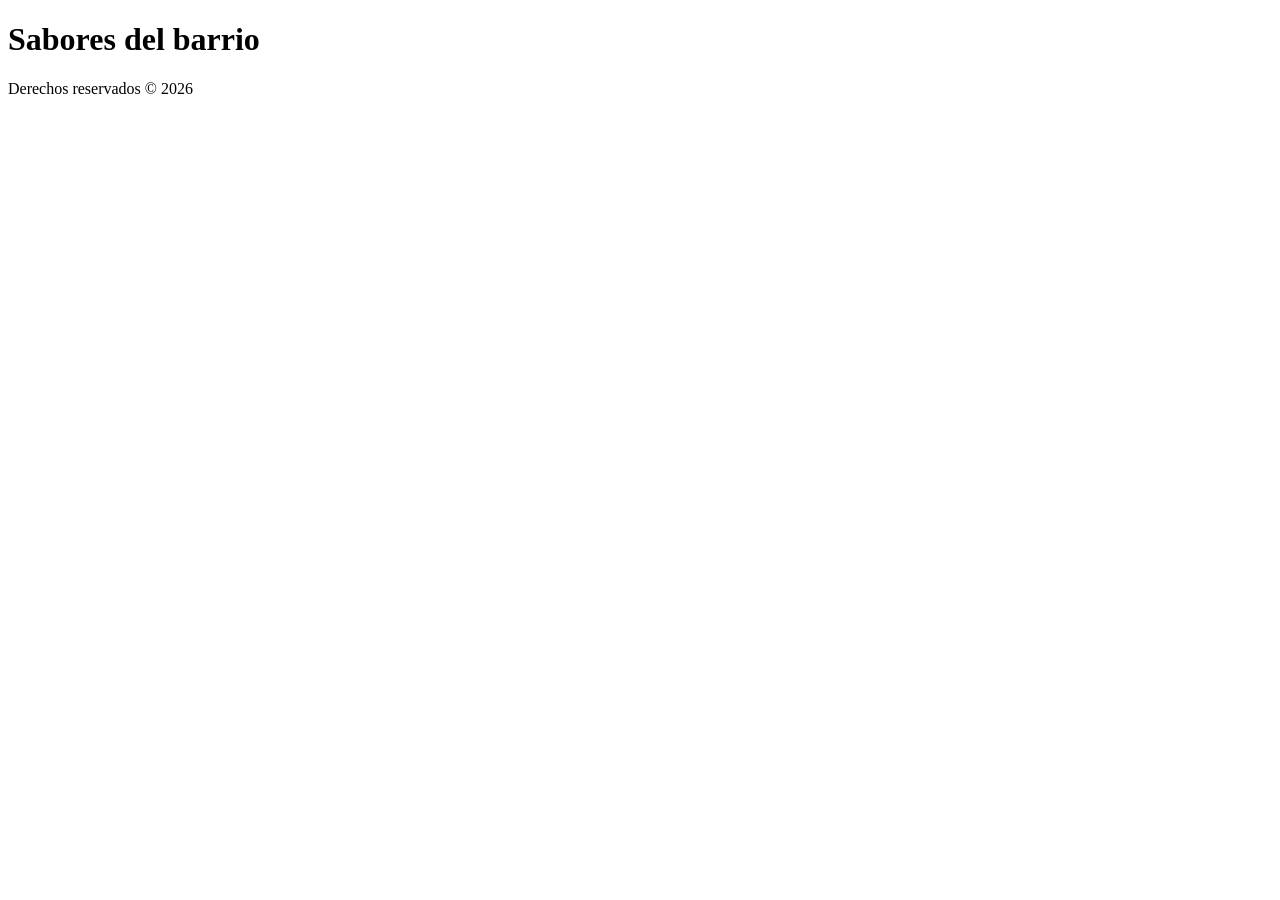
==== ac1-html/index.html @ fc9b0f3e "Paginas creadas" ====
<!DOCTYPE html>
<html lang="es">
<head>
    <meta charset="UTF-8">
    <meta name="viewport" content="width=device-width, initial-scale=1.0">
    <meta description="Restaurante con variedad de sabores y platos típicos del barrio">
    <meta author="Jafeth">
    <meta keywords="HTML, ejemplo, página web">
    <title>Sabores del barrio</title>

</head>
<body>
    <header>
        <h1 id="inicio">Sabores del barrio</h1>

    </header>


    <main>

    </main>


    <footer>
        <p>Derechos reservados &copy; 2026</p>
    </footer>
</body>
</html>
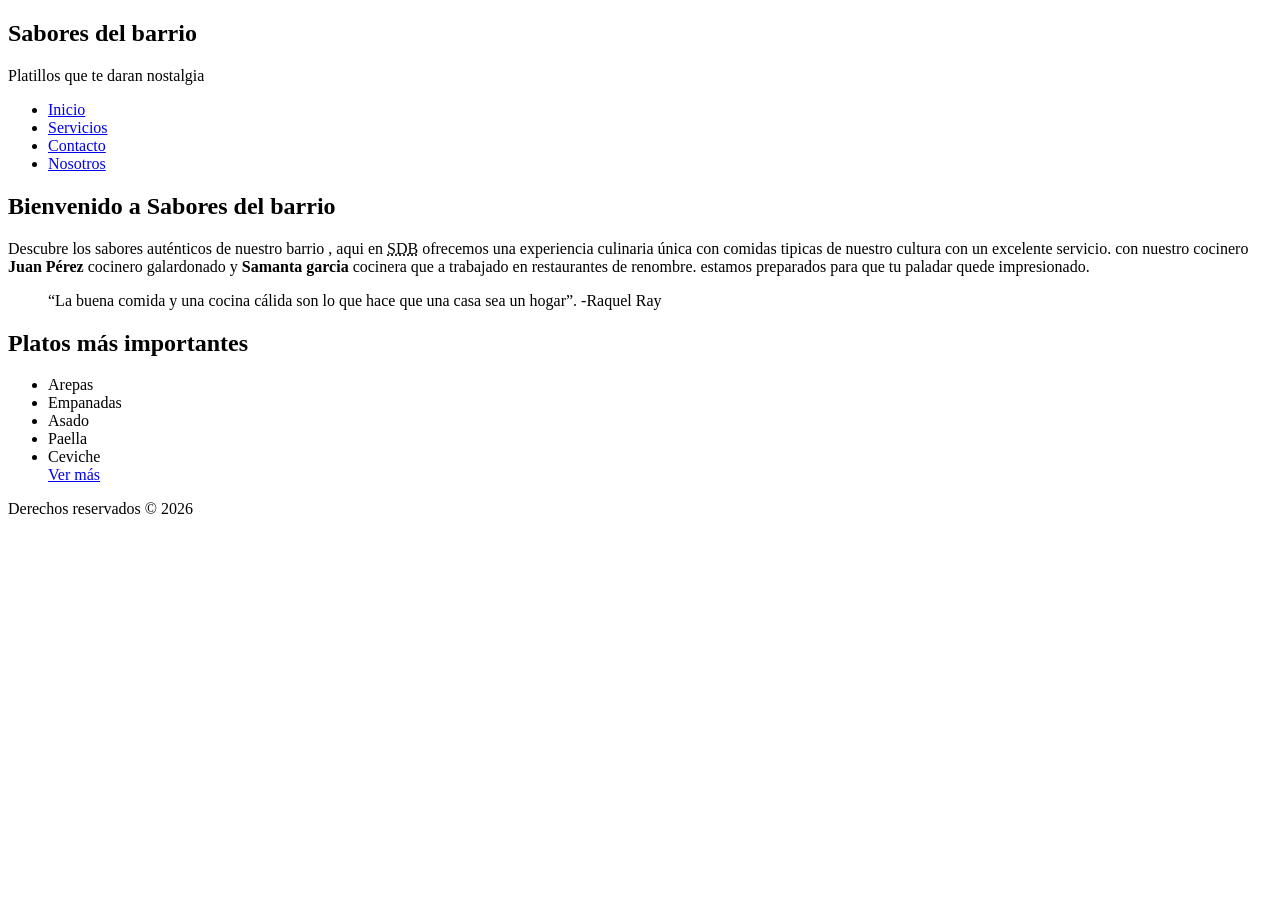
==== commit 24905749: "Menus terminados y el index esta listo" ====
--- a/ac1-html/index.html
+++ b/ac1-html/index.html
@@ -6,17 +6,47 @@
     <meta description="Restaurante con variedad de sabores y platos típicos del barrio">
     <meta author="Jafeth">
     <meta keywords="HTML, ejemplo, página web">
+    <link rel="icon" type="image/png" href="recursos/logo.png">
     <title>Sabores del barrio</title>
 
 </head>
 <body>
     <header>
-        <h1 id="inicio">Sabores del barrio</h1>
-
+        <section id="inicio">
+            <h1 id="inicio">Sabores del barrio</h1>
+            <p>Platillos que te daran nostalgia</p>
+        <nav>
+            <ul>
+                <li><a href="index.html">Inicio</a></li>
+                <li><a href="servicios.html">Servicios</a></li>
+                <li><a href="contacto.html">Contacto</a></li>
+                <li><a href="nosotros.html">Nosotros</a></li>
+            </ul>
+        </nav>
+        </section>
     </header>
 
 
     <main>
+        <section id="principal">
+            <h2>Bienvenido a Sabores del barrio</h2>
+            <p>Descubre los sabores auténticos de nuestro barrio , aqui en <abbr title="Sabores del barrio">SDB</abbr> ofrecemos una experiencia culinaria única con comidas tipicas de nuestro cultura con un excelente servicio. con nuestro cocinero <strong>Juan Pérez</strong> cocinero galardonado y <strong>Samanta garcia</strong> cocinera que a trabajado en restaurantes de renombre. estamos preparados para que tu paladar quede impresionado.</p>
+            
+            <p><blockquote cite="https://lovefoodfeed.com/es/citas-de-cocina/?scr">“La buena comida y una cocina cálida son lo que hace que una casa sea un hogar”. -Raquel Ray</blockquote></p>
+            
+        </section>
+
+        <section id="platos mas importantes"> 
+            <h2>Platos más importantes</h2>
+            <ul>
+                <li>Arepas</li>
+                <li>Empanadas</li>
+                <li>Asado</li>
+                <li>Paella</li>
+                <li>Ceviche</li>
+                <a href="servicios.html">Ver más</a>
+            </ul>
+        </section>
 
     </main>
 
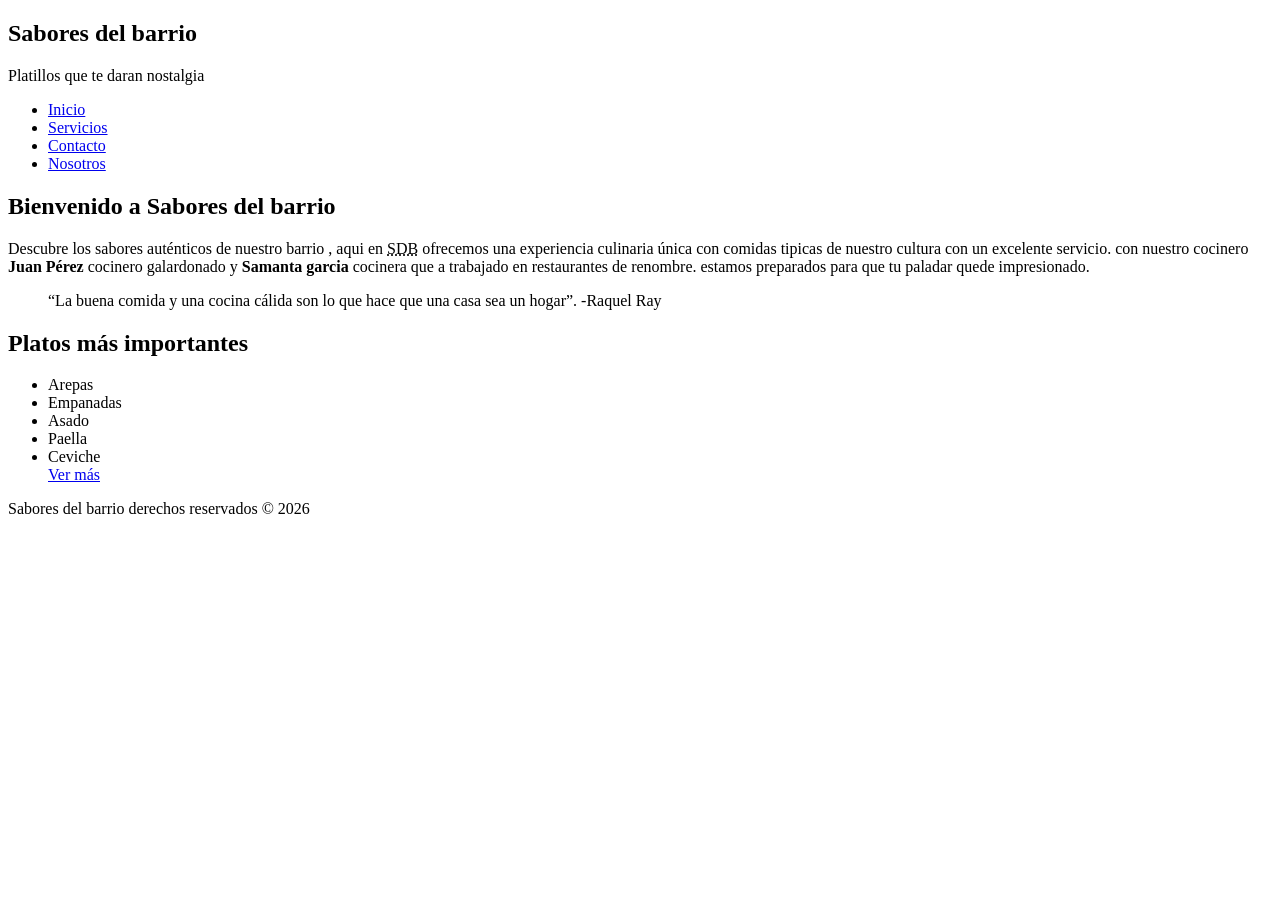
==== commit 334ef66b: "Servicios esta completo y se cambio el footer de todas las vistas" ====
--- a/ac1-html/index.html
+++ b/ac1-html/index.html
@@ -52,7 +52,7 @@
 
 
     <footer>
-        <p>Derechos reservados &copy; 2026</p>
+        <p>Sabores del barrio derechos reservados &copy; 2026</p>
     </footer>
 </body>
 </html>
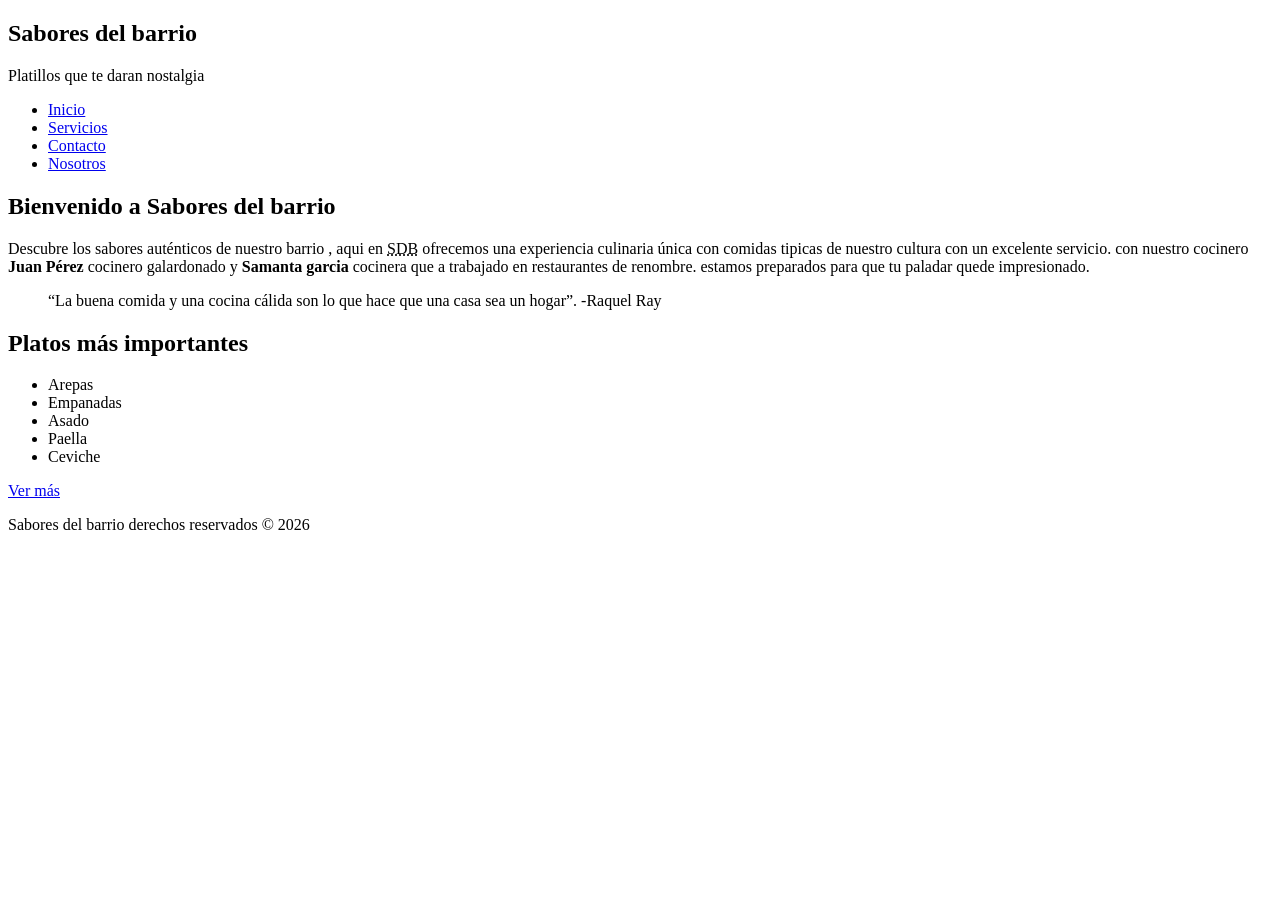
==== commit 967df069: "Correciones menores" ====
--- a/ac1-html/index.html
+++ b/ac1-html/index.html
@@ -3,17 +3,17 @@
 <head>
     <meta charset="UTF-8">
     <meta name="viewport" content="width=device-width, initial-scale=1.0">
-    <meta description="Restaurante con variedad de sabores y platos típicos del barrio">
-    <meta author="Jafeth">
-    <meta keywords="HTML, ejemplo, página web">
+    <meta name="description" content="Restaurante con variedad de sabores y platos típicos del barrio">
+    <meta name="author" content="Jafeth">
+    <meta name="keywords" content="restaurante, comida, sabores, barrio, platos típicos">
     <link rel="icon" type="image/png" href="recursos/logo.png">
-    <title>Sabores del barrio</title>
+    <title>Inicio | Sabores del barrio</title>
 
 </head>
 <body>
     <header>
         <section id="inicio">
-            <h1 id="inicio">Sabores del barrio</h1>
+            <h1>Sabores del barrio</h1>
             <p>Platillos que te daran nostalgia</p>
         <nav>
             <ul>
@@ -32,11 +32,11 @@
             <h2>Bienvenido a Sabores del barrio</h2>
             <p>Descubre los sabores auténticos de nuestro barrio , aqui en <abbr title="Sabores del barrio">SDB</abbr> ofrecemos una experiencia culinaria única con comidas tipicas de nuestro cultura con un excelente servicio. con nuestro cocinero <strong>Juan Pérez</strong> cocinero galardonado y <strong>Samanta garcia</strong> cocinera que a trabajado en restaurantes de renombre. estamos preparados para que tu paladar quede impresionado.</p>
             
-            <p><blockquote cite="https://lovefoodfeed.com/es/citas-de-cocina/?scr">“La buena comida y una cocina cálida son lo que hace que una casa sea un hogar”. -Raquel Ray</blockquote></p>
+            <blockquote cite="https://lovefoodfeed.com/es/citas-de-cocina/?scr">“La buena comida y una cocina cálida son lo que hace que una casa sea un hogar”. -Raquel Ray</blockquote>
             
         </section>
 
-        <section id="platos mas importantes"> 
+        <section id="platos-mas-importantes"> 
             <h2>Platos más importantes</h2>
             <ul>
                 <li>Arepas</li>
@@ -44,8 +44,9 @@
                 <li>Asado</li>
                 <li>Paella</li>
                 <li>Ceviche</li>
-                <a href="servicios.html">Ver más</a>
+                
             </ul>
+            <a href="servicios.html">Ver más</a>
         </section>
 
     </main>
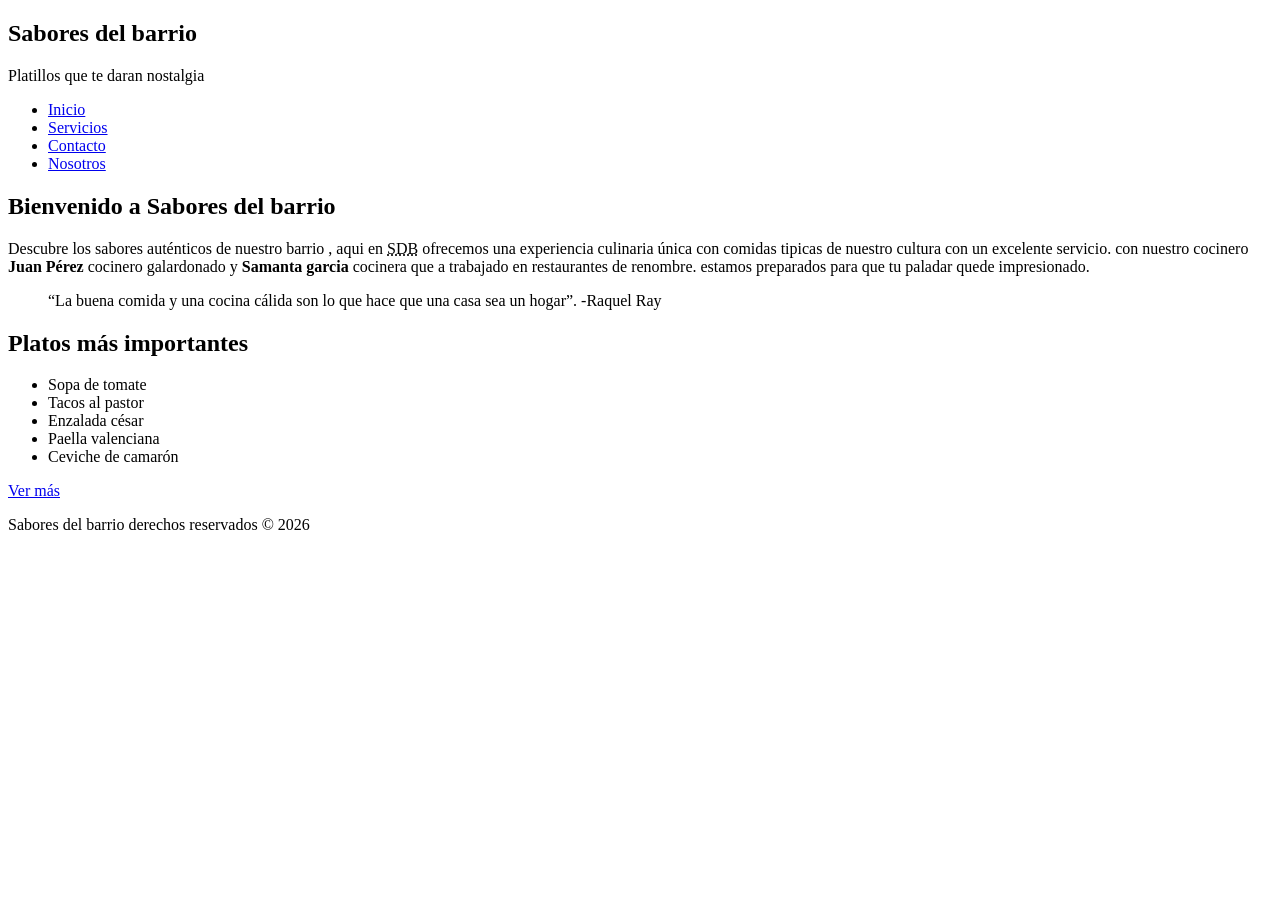
==== commit 817e227f: "Correciones menores en index" ====
--- a/ac1-html/index.html
+++ b/ac1-html/index.html
@@ -39,11 +39,11 @@
         <section id="platos-mas-importantes"> 
             <h2>Platos más importantes</h2>
             <ul>
-                <li>Arepas</li>
-                <li>Empanadas</li>
-                <li>Asado</li>
-                <li>Paella</li>
-                <li>Ceviche</li>
+                <li>Sopa de tomate</li>
+                <li>Tacos al pastor</li>
+                <li>Enzalada césar</li>
+                <li>Paella valenciana</li>
+                <li>Ceviche de camarón</li>
                 
             </ul>
             <a href="servicios.html">Ver más</a>
